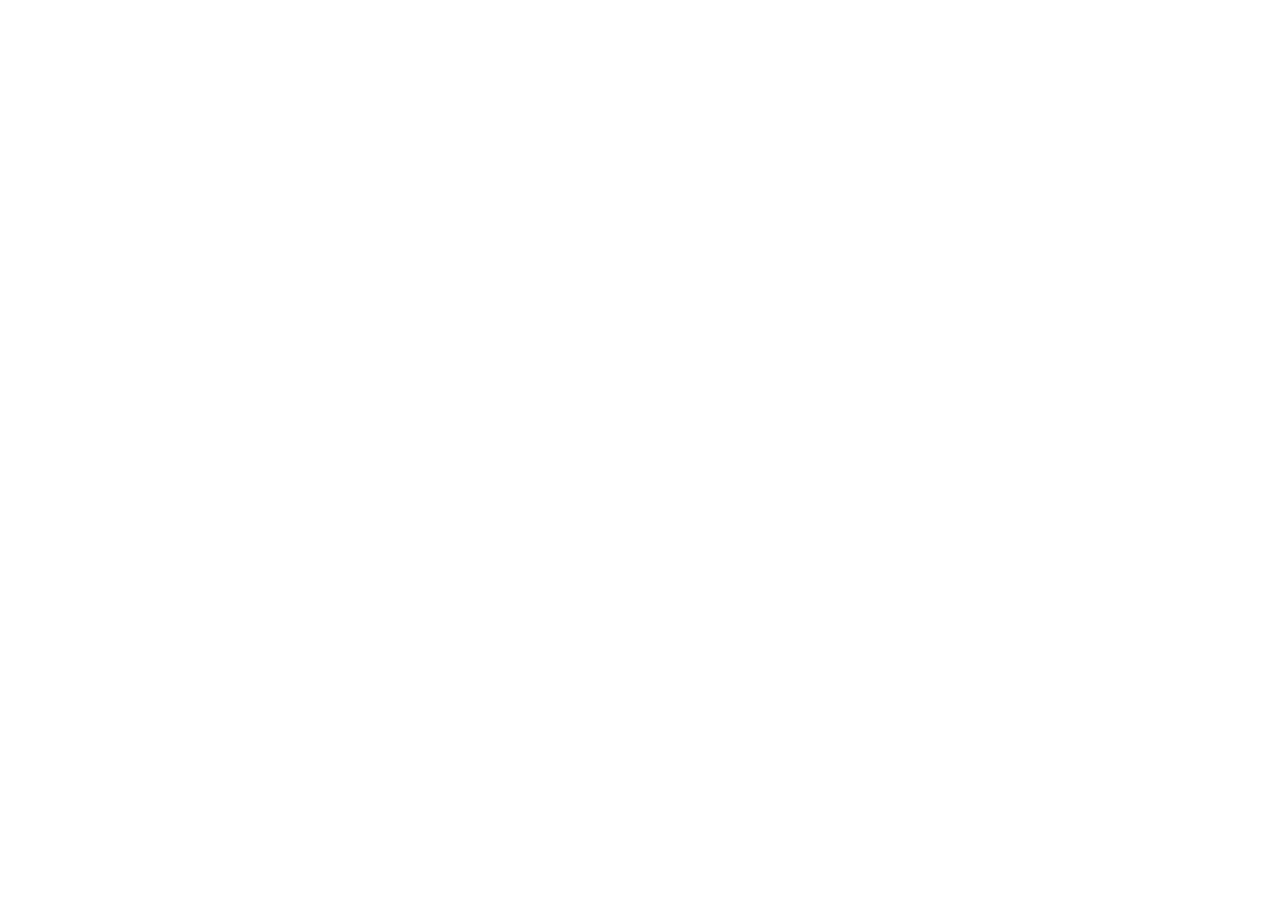
==== index.html @ 6e0c9968 "initial commit" ====
<!DOCTYPE html>
<html lang="en">
<head>
    <meta charset="UTF-8">
    <meta name="viewport" content="width=device-width, initial-scale=1.0">
    <title>Document</title>
</head>
<body>
<h1></h1> 
<h2></h2> 
<h3></h3>
<h4></h4> 
<h5></h5>
<h6></h6>
<p></p>
</body>
</html>
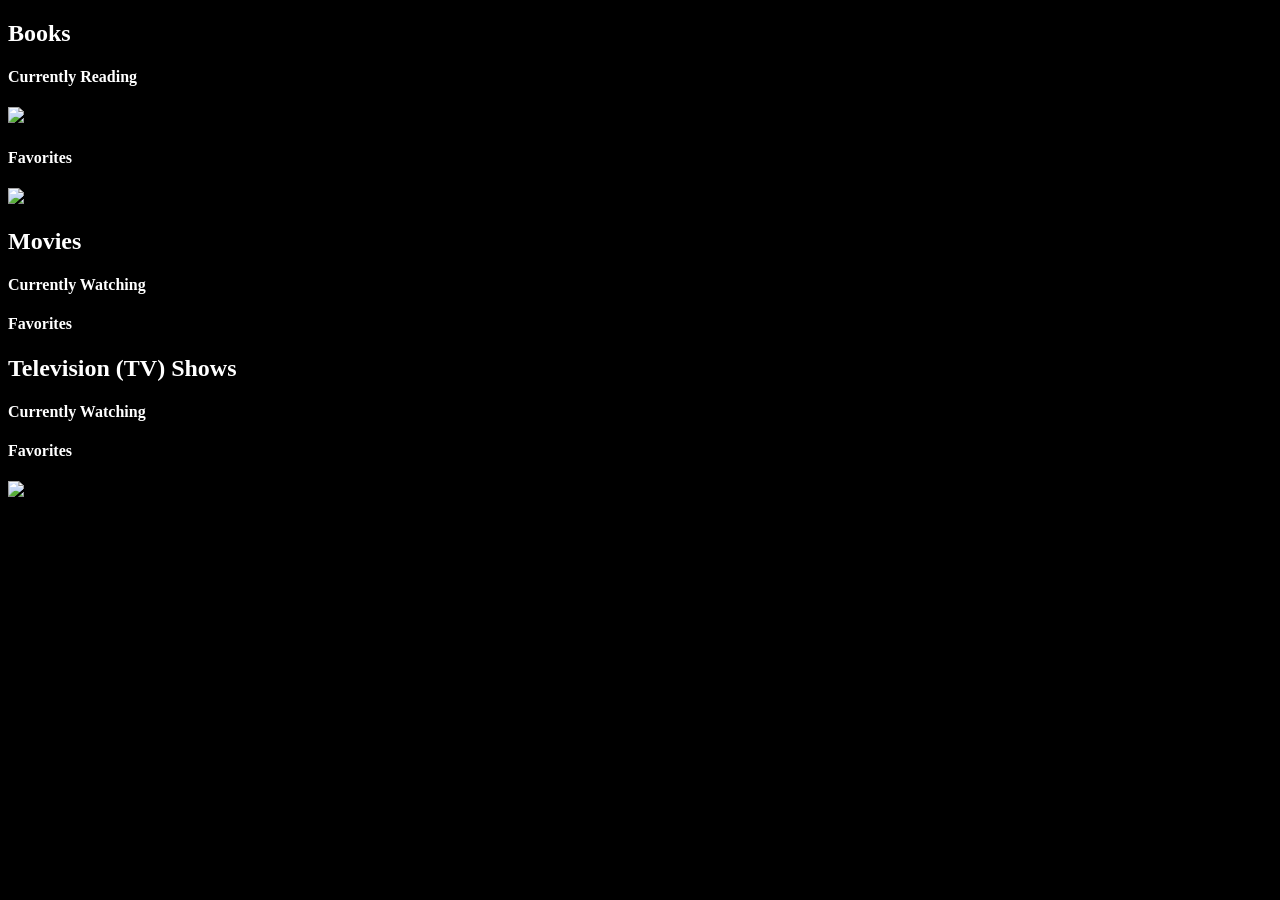
==== commit 313392b0: "I added CSS!" ====
--- a/index.html
+++ b/index.html
@@ -3,15 +3,21 @@
 <head>
     <meta charset="UTF-8">
     <meta name="viewport" content="width=device-width, initial-scale=1.0">
-    <title>Document</title>
+    <link rel="stylesheet" href="style.css">
+    <title>Favorites</title>
 </head>
 <body>
-<h1></h1> 
-<h2></h2> 
-<h3></h3>
-<h4></h4> 
-<h5></h5>
-<h6></h6>
-<p></p>
+<h2><b>Books</b></h2>
+<h4>Currently Reading</h4>
+<img src="https://m.media-amazon.com/images/I/812GX4lwasL._AC_UF1000,1000_QL80_.jpg" width="200px">
+<h4>Favorites</h4>
+<img src="https://m.media-amazon.com/images/S/compressed.photo.goodreads.com/books/1603206535i/54120408.jpg" width="200px">
+<h2><b>Movies</b></h2>
+<h4>Currently Watching</h4>
+<h4>Favorites</h4>
+<h2><b>Television (TV) Shows</b></h2>
+<h4>Currently Watching</h4>
+<h4>Favorites</h4>
+<img src="https://encrypted-tbn2.gstatic.com/images?q=tbn:ANd9GcQRwrfTn_HSjxUQq8m3qH9tDoLb-IgxqM6ULJNtLSlGEb8RtvIq" width="200px">
 </body>
 </html>
--- a/style.css
+++ b/style.css
@@ -0,0 +1,4 @@
+body {
+    background: black; 
+    color: white;
+}
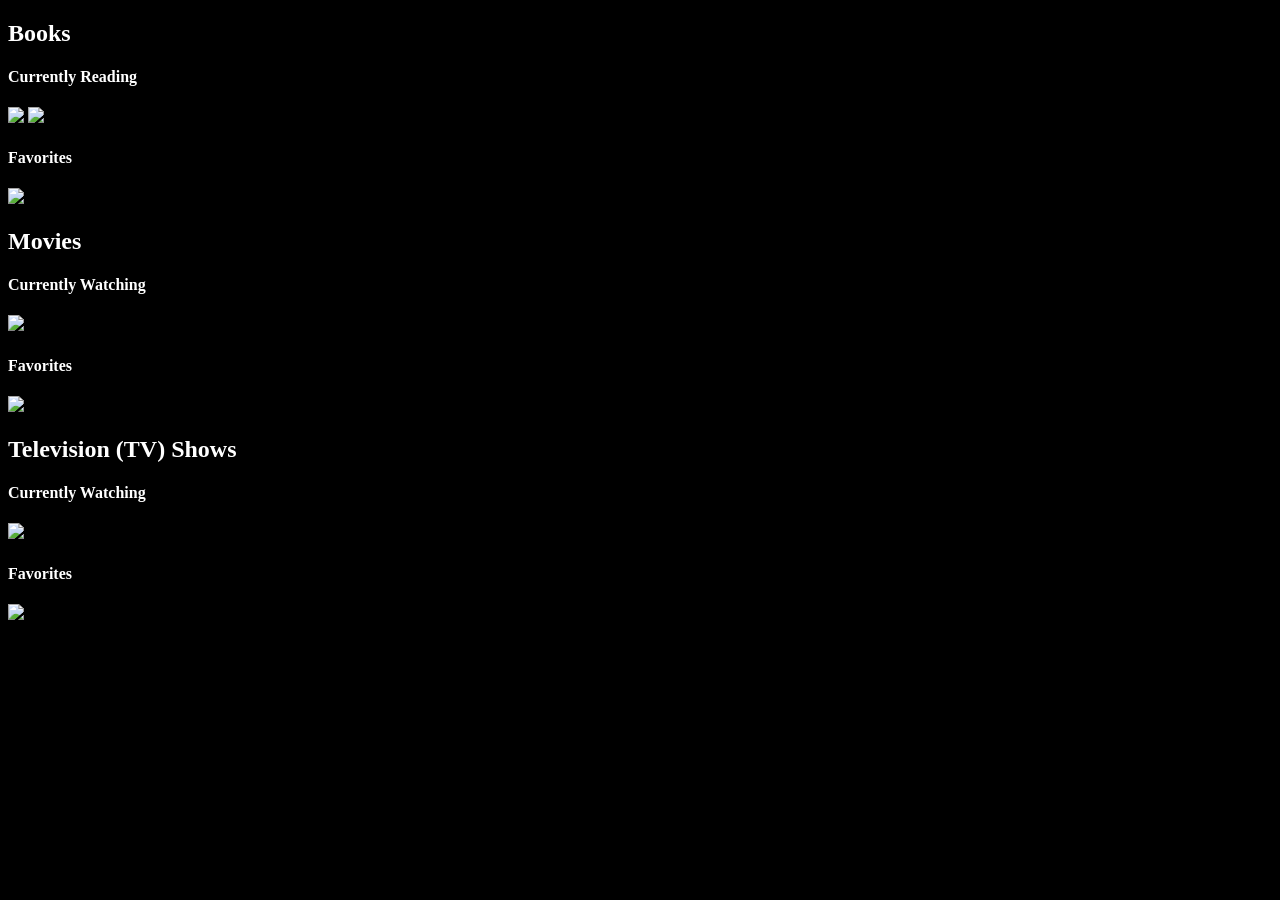
==== commit 60590237: "I added some images!" ====
--- a/index.html
+++ b/index.html
@@ -10,13 +10,17 @@
 <h2><b>Books</b></h2>
 <h4>Currently Reading</h4>
 <img src="https://m.media-amazon.com/images/I/812GX4lwasL._AC_UF1000,1000_QL80_.jpg" width="200px">
+<img src="https://pictures.abebooks.com/isbn/9780753559536-us.jpg" width="200px">
 <h4>Favorites</h4>
 <img src="https://m.media-amazon.com/images/S/compressed.photo.goodreads.com/books/1603206535i/54120408.jpg" width="200px">
 <h2><b>Movies</b></h2>
 <h4>Currently Watching</h4>
+<img src="https://encrypted-tbn3.gstatic.com/shopping?q=tbn:ANd9GcTGIkJdu78Vk3Nk97elLIRN2MF8ikwFVeQfOy_zB7xX5aMEoErkYMVtnq1WSRkqU1YT-KTm3gEZLDj4V3GKHdSvxOhT56u7IL8xt-2lOqEQytT-wPQHjo-k3CwOKZuf9Kb1ArfokKvxmQ&usqp=CAc" width="200px">
 <h4>Favorites</h4>
+<img src="https://upload.wikimedia.org/wikipedia/en/d/d2/Jennifers_body_ver2.jpg" width="200px">
 <h2><b>Television (TV) Shows</b></h2>
 <h4>Currently Watching</h4>
+<img src="https://m.media-amazon.com/images/M/MV5BZDU0ZDVjOTItMDNkMy00YTI0LWFjYzItY2M1NjU5NjAzZGViXkEyXkFqcGc@._V1_.jpg" width="200px">
 <h4>Favorites</h4>
 <img src="https://encrypted-tbn2.gstatic.com/images?q=tbn:ANd9GcQRwrfTn_HSjxUQq8m3qH9tDoLb-IgxqM6ULJNtLSlGEb8RtvIq" width="200px">
 </body>
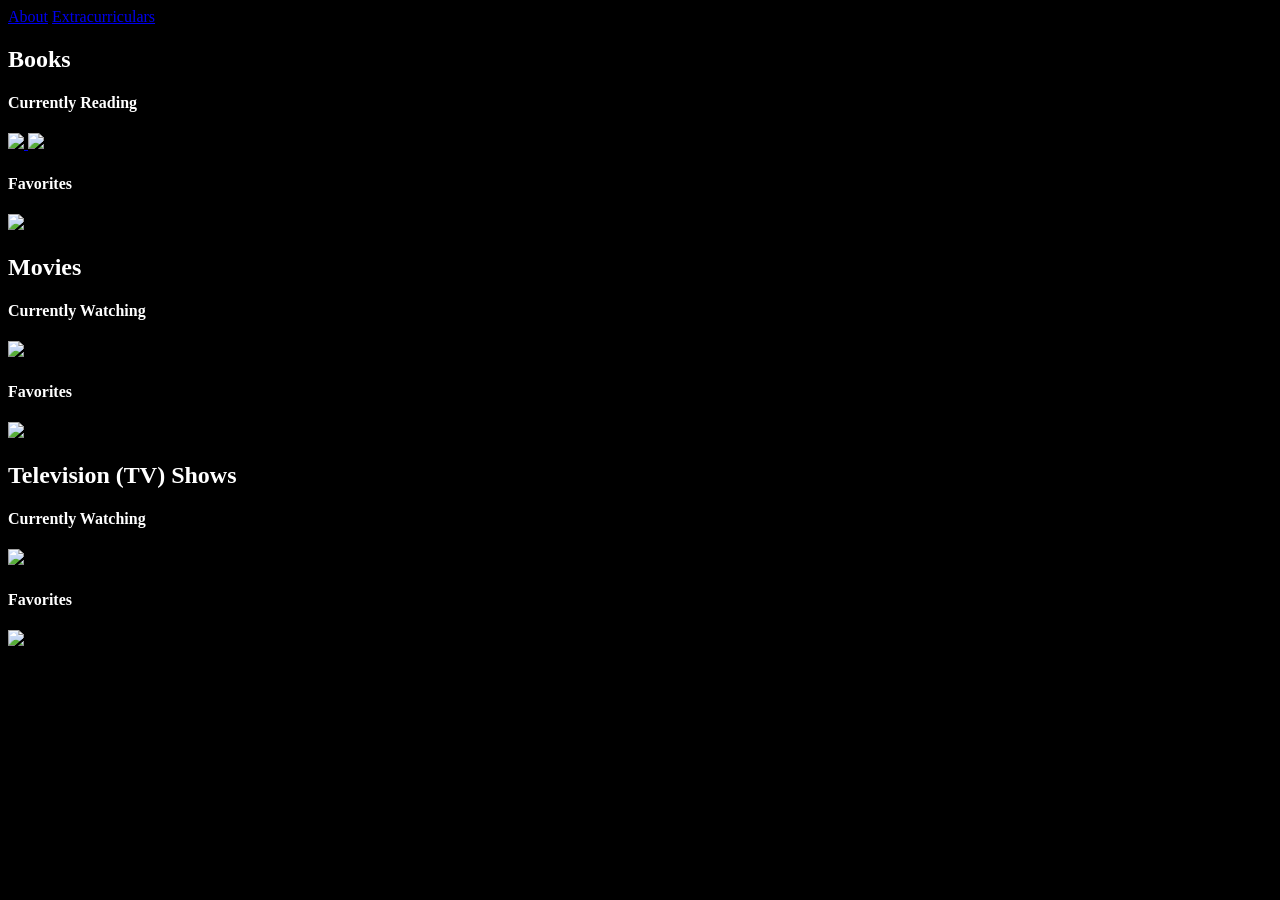
==== commit a8629870: "I added 3 more HTML pages (including a 404) and a favicon." ====
--- a/index.html
+++ b/index.html
@@ -4,12 +4,17 @@
     <meta charset="UTF-8">
     <meta name="viewport" content="width=device-width, initial-scale=1.0">
     <link rel="stylesheet" href="style.css">
+    <link rel="icon" type="image/x-icon" href="https://encrypted-tbn0.gstatic.com/images?q=tbn:ANd9GcSdioDzR-arotutKSEN3VM5wW-FaLbq7xHXxA&s">
     <title>Favorites</title>
 </head>
 <body>
+<a href="/about.html">About</a>
+<a href="/extracurriculars.html">Extracurriculars</a>
 <h2><b>Books</b></h2>
 <h4>Currently Reading</h4>
+<a href="https://en.wikipedia.org/wiki/Station_Eleven">
 <img src="https://m.media-amazon.com/images/I/812GX4lwasL._AC_UF1000,1000_QL80_.jpg" width="200px">
+</a> 
 <img src="https://pictures.abebooks.com/isbn/9780753559536-us.jpg" width="200px">
 <h4>Favorites</h4>
 <img src="https://m.media-amazon.com/images/S/compressed.photo.goodreads.com/books/1603206535i/54120408.jpg" width="200px">
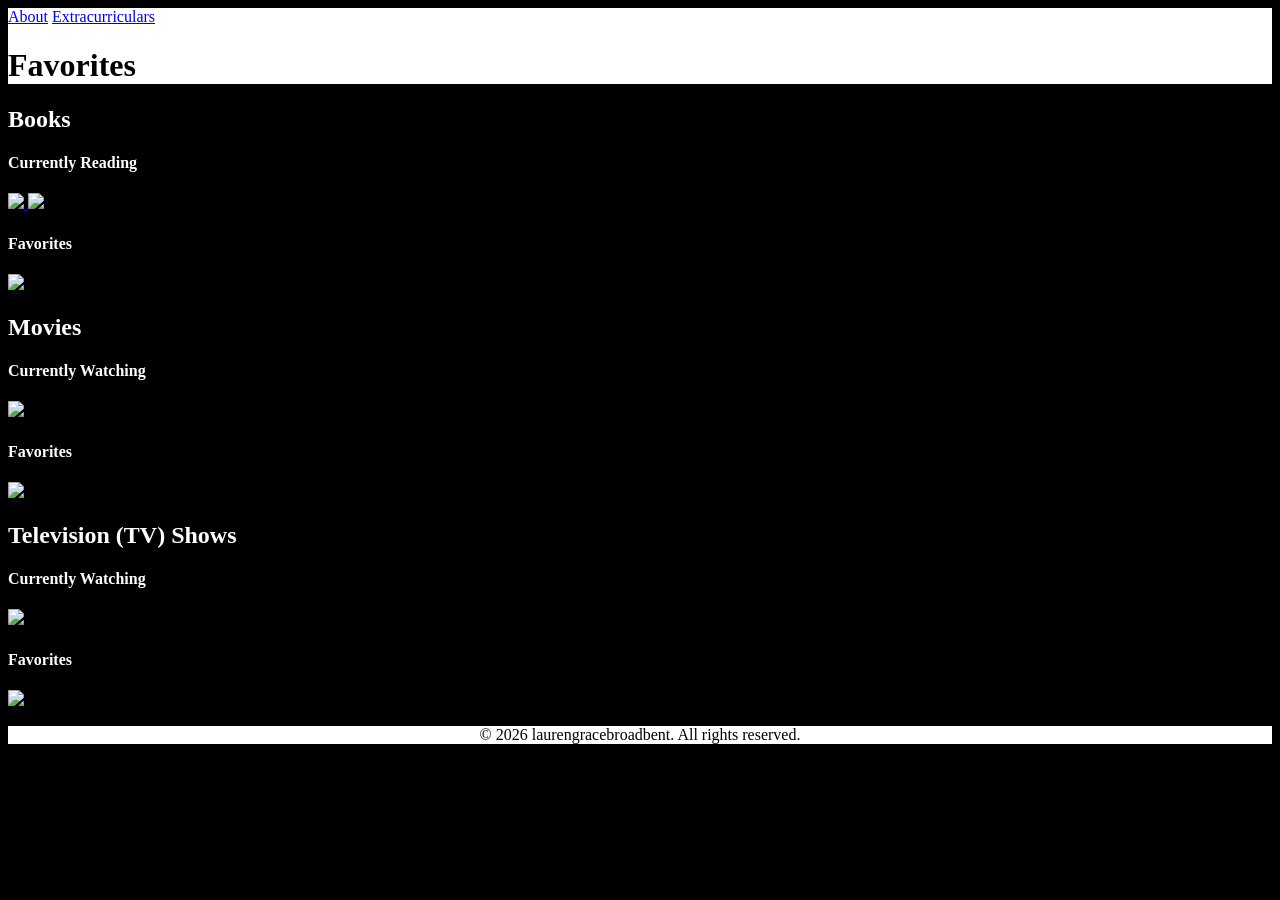
==== commit e6eaa6f9: "I added a header and footer." ====
--- a/index.html
+++ b/index.html
@@ -8,8 +8,11 @@
     <title>Favorites</title>
 </head>
 <body>
-<a href="/about.html">About</a>
-<a href="/extracurriculars.html">Extracurriculars</a>
+<header>
+<a href="about.html">About</a>
+<a href="extracurriculars.html">Extracurriculars</a>
+<h1>Favorites</h1>
+</header>
 <h2><b>Books</b></h2>
 <h4>Currently Reading</h4>
 <a href="https://en.wikipedia.org/wiki/Station_Eleven">
@@ -20,7 +23,7 @@
 <img src="https://m.media-amazon.com/images/S/compressed.photo.goodreads.com/books/1603206535i/54120408.jpg" width="200px">
 <h2><b>Movies</b></h2>
 <h4>Currently Watching</h4>
-<img src="https://encrypted-tbn3.gstatic.com/shopping?q=tbn:ANd9GcTGIkJdu78Vk3Nk97elLIRN2MF8ikwFVeQfOy_zB7xX5aMEoErkYMVtnq1WSRkqU1YT-KTm3gEZLDj4V3GKHdSvxOhT56u7IL8xt-2lOqEQytT-wPQHjo-k3CwOKZuf9Kb1ArfokKvxmQ&usqp=CAc" width="200px">
+<img src="https://encrypted-tbn0.gstatic.com/images?q=tbn:ANd9GcRN2g2jvglH1VsREN055q2Fz_JH4PZ6B3KCnw&s" width="200px">
 <h4>Favorites</h4>
 <img src="https://upload.wikimedia.org/wikipedia/en/d/d2/Jennifers_body_ver2.jpg" width="200px">
 <h2><b>Television (TV) Shows</b></h2>
@@ -28,5 +31,8 @@
 <img src="https://m.media-amazon.com/images/M/MV5BZDU0ZDVjOTItMDNkMy00YTI0LWFjYzItY2M1NjU5NjAzZGViXkEyXkFqcGc@._V1_.jpg" width="200px">
 <h4>Favorites</h4>
 <img src="https://encrypted-tbn2.gstatic.com/images?q=tbn:ANd9GcQRwrfTn_HSjxUQq8m3qH9tDoLb-IgxqM6ULJNtLSlGEb8RtvIq" width="200px">
+<footer>
+    <p>&copy; 2026 laurengracebroadbent. All rights reserved.</p>
+</footer>
 </body>
 </html>
--- a/style.css
+++ b/style.css
@@ -2,3 +2,16 @@
     background: black; 
     color: white;
 }
+
+header{
+    background: white;
+    color: black;
+}
+
+footer{
+    background: white;
+    color: black;
+    text-align: center;
+}
+
+/*  */
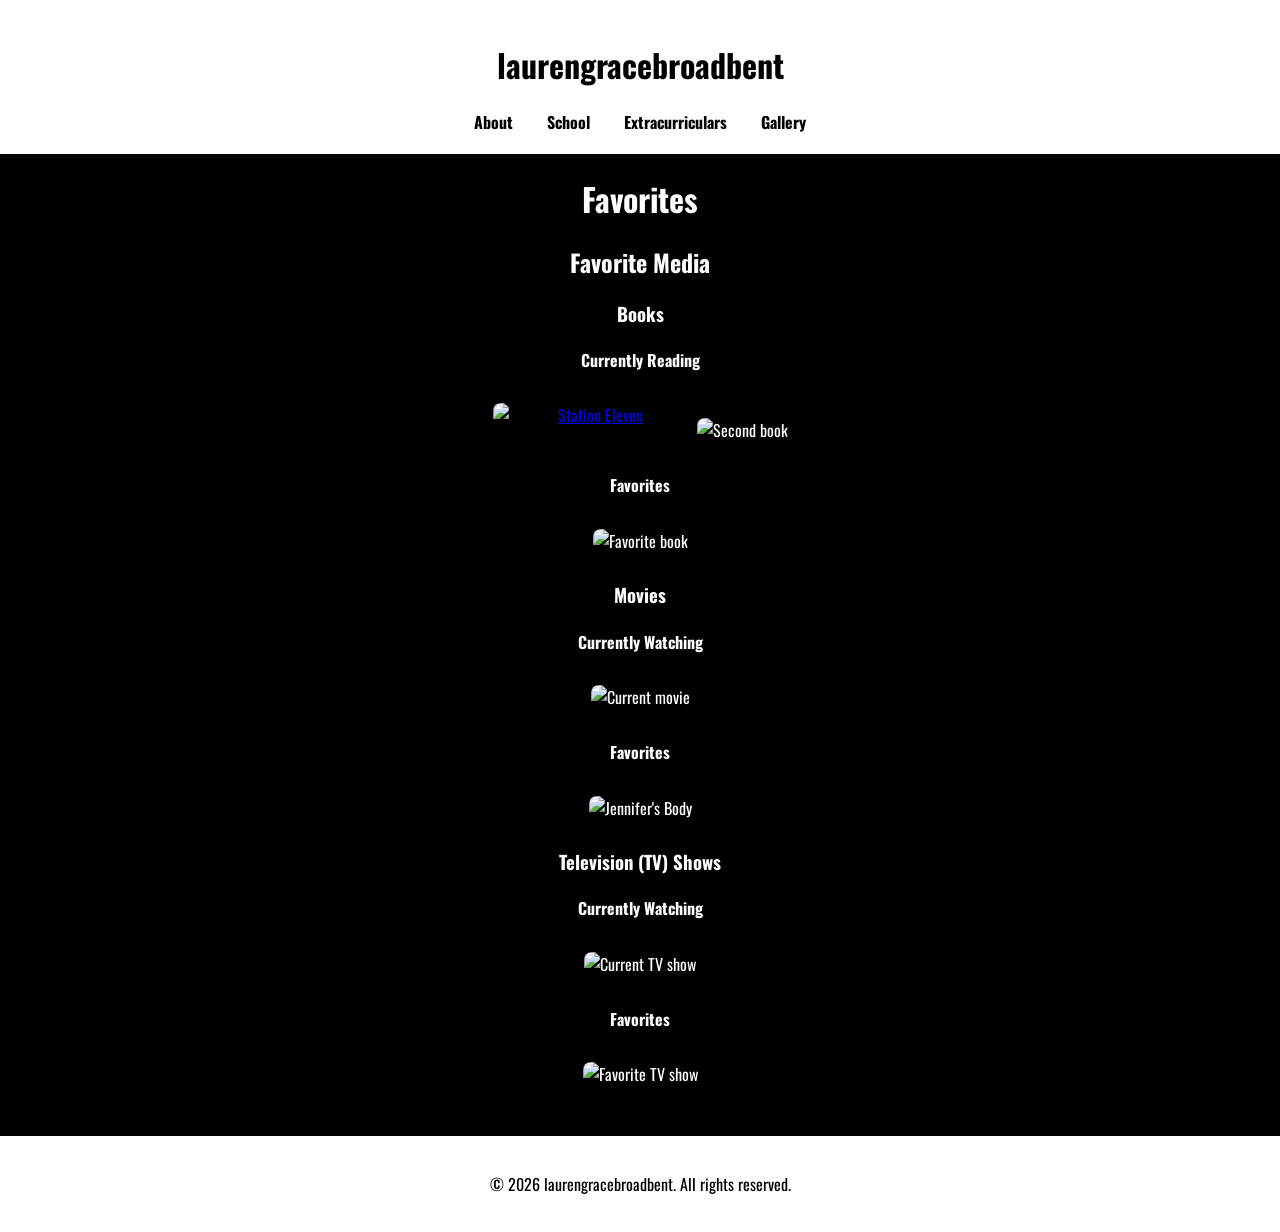
==== commit 2e2fd643: "I added a header and footer. I also created two new HTML pages (Gallery and School) and designed a h" ====
--- a/index.html
+++ b/index.html
@@ -3,36 +3,88 @@
 <head>
     <meta charset="UTF-8">
     <meta name="viewport" content="width=device-width, initial-scale=1.0">
+
+    <title>Favorites</title>
+
     <link rel="stylesheet" href="style.css">
-    <link rel="icon" type="image/x-icon" href="https://encrypted-tbn0.gstatic.com/images?q=tbn:ANd9GcSdioDzR-arotutKSEN3VM5wW-FaLbq7xHXxA&s">
-    <title>Favorites</title>
+
+    <link rel="icon" type="image/x-icon"
+        href="https://encrypted-tbn0.gstatic.com/images?q=tbn:ANd9GcSdioDzR-arotutKSEN3VM5wW-FaLbq7xHXxA&s">
+    <link rel="preconnect" href="https://fonts.googleapis.com">
+    <link rel="preconnect" href="https://fonts.gstatic.com" crossorigin>
+    <link href="https://fonts.googleapis.com/css2?family=Archivo+Narrow:ital,wght@0,400..700;1,400..700&family=Oswald:wght@200..700&display=swap" rel="stylesheet">
 </head>
+
 <body>
+
 <header>
-<a href="about.html">About</a>
-<a href="extracurriculars.html">Extracurriculars</a>
+    <h1>laurengracebroadbent</h1>
+
+    <nav>
+        <a href="about.html">About</a>
+        <a href="school.html">School</a>
+        <a href="extracurriculars.html">Extracurriculars</a>
+        <a href="gallery.html">Gallery</a>
+    </nav>
+</header>
+
+<main>
 <h1>Favorites</h1>
-</header>
-<h2><b>Books</b></h2>
+<h2>Favorite Media</h2>
+
+<h3>Books</h3>
+
 <h4>Currently Reading</h4>
-<a href="https://en.wikipedia.org/wiki/Station_Eleven">
-<img src="https://m.media-amazon.com/images/I/812GX4lwasL._AC_UF1000,1000_QL80_.jpg" width="200px">
-</a> 
-<img src="https://pictures.abebooks.com/isbn/9780753559536-us.jpg" width="200px">
+<div class="flex-container">
+<a class="glass-card"href="https://en.wikipedia.org/wiki/Station_Eleven" target="_blank">
+    <img src="https://m.media-amazon.com/images/I/812GX4lwasL._AC_UF1000,1000_QL80_.jpg"
+         alt="Station Eleven"
+         width="200">
+    <div class="card-text">Station Eleven ↗</div>
+</a>
+
+<img src="https://pictures.abebooks.com/isbn/9780753559536-us.jpg"
+     alt="Second book"
+     width="200">
+
 <h4>Favorites</h4>
-<img src="https://m.media-amazon.com/images/S/compressed.photo.goodreads.com/books/1603206535i/54120408.jpg" width="200px">
-<h2><b>Movies</b></h2>
+
+<img src="https://m.media-amazon.com/images/S/compressed.photo.goodreads.com/books/1603206535i/54120408.jpg"
+     alt="Favorite book"
+     width="200">
+
+<h3>Movies</h3>
+
 <h4>Currently Watching</h4>
-<img src="https://encrypted-tbn0.gstatic.com/images?q=tbn:ANd9GcRN2g2jvglH1VsREN055q2Fz_JH4PZ6B3KCnw&s" width="200px">
+
+<img src="https://encrypted-tbn0.gstatic.com/images?q=tbn:ANd9GcRN2g2jvglH1VsREN055q2Fz_JH4PZ6B3KCnw&s"
+     alt="Current movie"
+     width="200">
+
 <h4>Favorites</h4>
-<img src="https://upload.wikimedia.org/wikipedia/en/d/d2/Jennifers_body_ver2.jpg" width="200px">
-<h2><b>Television (TV) Shows</b></h2>
+
+<img src="https://upload.wikimedia.org/wikipedia/en/d/d2/Jennifers_body_ver2.jpg"
+     alt="Jennifer's Body"
+     width="200">
+
+<h3>Television (TV) Shows</h3>
+
 <h4>Currently Watching</h4>
-<img src="https://m.media-amazon.com/images/M/MV5BZDU0ZDVjOTItMDNkMy00YTI0LWFjYzItY2M1NjU5NjAzZGViXkEyXkFqcGc@._V1_.jpg" width="200px">
+
+<img src="https://m.media-amazon.com/images/M/MV5BZDU0ZDVjOTItMDNkMy00YTI0LWFjYzItY2M1NjU5NjAzZGViXkEyXkFqcGc@._V1_.jpg"
+     alt="Current TV show"
+     width="200">
+
 <h4>Favorites</h4>
-<img src="https://encrypted-tbn2.gstatic.com/images?q=tbn:ANd9GcQRwrfTn_HSjxUQq8m3qH9tDoLb-IgxqM6ULJNtLSlGEb8RtvIq" width="200px">
+
+<img src="https://encrypted-tbn2.gstatic.com/images?q=tbn:ANd9GcQRwrfTn_HSjxUQq8m3qH9tDoLb-IgxqM6ULJNtLSlGEb8RtvIq"
+     alt="Favorite TV show"
+     width="200">
+</div>
+</main>
 <footer>
     <p>&copy; 2026 laurengracebroadbent. All rights reserved.</p>
 </footer>
+
 </body>
 </html>
--- a/style.css
+++ b/style.css
@@ -1,17 +1,149 @@
 body {
-    background: black; 
+    font-family: Oswald, sans-serif;
+    margin: 0;
+    text-align: center;
+    background-color: black;
     color: white;
 }
 
-header{
-    background: white;
+header {
+    background-color: white;
+    padding: 20px;
     color: black;
 }
 
-footer{
-    background: white;
-    color: black;
-    text-align: center;
+nav {
+    margin-top: 10px;
 }
 
-/*  */+nav a {
+    margin: 0 15px;
+    text-decoration: none;
+    color: black;
+    font-weight: bold;
+}
+
+img {
+    margin: 10px;
+    border-radius: 8px;
+}
+
+footer {
+    margin-top: 40px;
+    padding: 20px;
+    background-color: white;
+    color: black;
+}
+
+.oswald-font {
+  font-family: "Oswald", sans-serif;
+  font-optical-sizing: auto;
+  font-weight: 400;
+  font-style: normal;
+}
+
+.glass-card {
+    display: inline-block;
+    position: relative;
+    border-radius: 15px;
+    overflow: hidden;
+    width: 200px; /* keeps card size stable */
+    height: auto;
+    cursor: pointer;
+    transition: transform 0.3s ease, box-shadow 0.3s ease;
+}
+
+/* image */
+.glass-card img {
+    display: block;
+    width: 100%;
+    height: auto;
+}
+
+/* orange glass background layer */
+.glass-card::after {
+    content: "";
+    position: absolute;
+    inset: 0;
+    background: rgba(236, 109, 13, 0);
+    transition: background 0.3s ease;
+    z-index: 1;
+}
+
+/* hover effect: image disappears */
+.glass-card:hover img {
+    opacity: 0.5;
+}
+
+/* hover orange glass shows */
+.glass-card:hover::after {
+    background: #ec6d0d;
+}
+
+/* click effect (toggle class with JS) */
+.glass-card.active img {
+    opacity: 0.5;
+}
+
+.glass-card.active::after {
+    background: #ec6d0d;
+}
+
+/* hover/click lift */
+.glass-card:hover,
+.glass-card.active {
+    transform: scale(1.05);
+    box-shadow: 0 10px 25px #ec6d0d;
+}
+
+.card-text {
+    position: absolute;
+    top: 50%;
+    left: 50%;
+    transform: translate(-50%, -50%);
+    color: white;
+    font-size: 18px;
+    text-decoration: underline;
+    opacity: 0;
+    z-index: 3;
+    text-align: center;
+    pointer-events: none;
+    white-space: nowrap;
+}
+
+/* show text on hover */
+.glass-card:hover .card-text,
+.glass-card.active .card-text {
+    opacity: 1;
+}
+
+.box{
+  width: 350px;
+  height: 350px;
+  display: flex;
+  justify-content: center;
+  align-items: center;
+}
+#box1{
+  background-color: #565f98;
+}
+#box2{
+  background-color: black;
+}
+
+#box3{
+
+}
+
+#box4{
+    background-color: #317832;
+}
+.Participated{
+  display: flex;
+  flex-direction: row;
+}
+
+.Attended{
+  display: flex;
+  flex-direction: row;
+}
